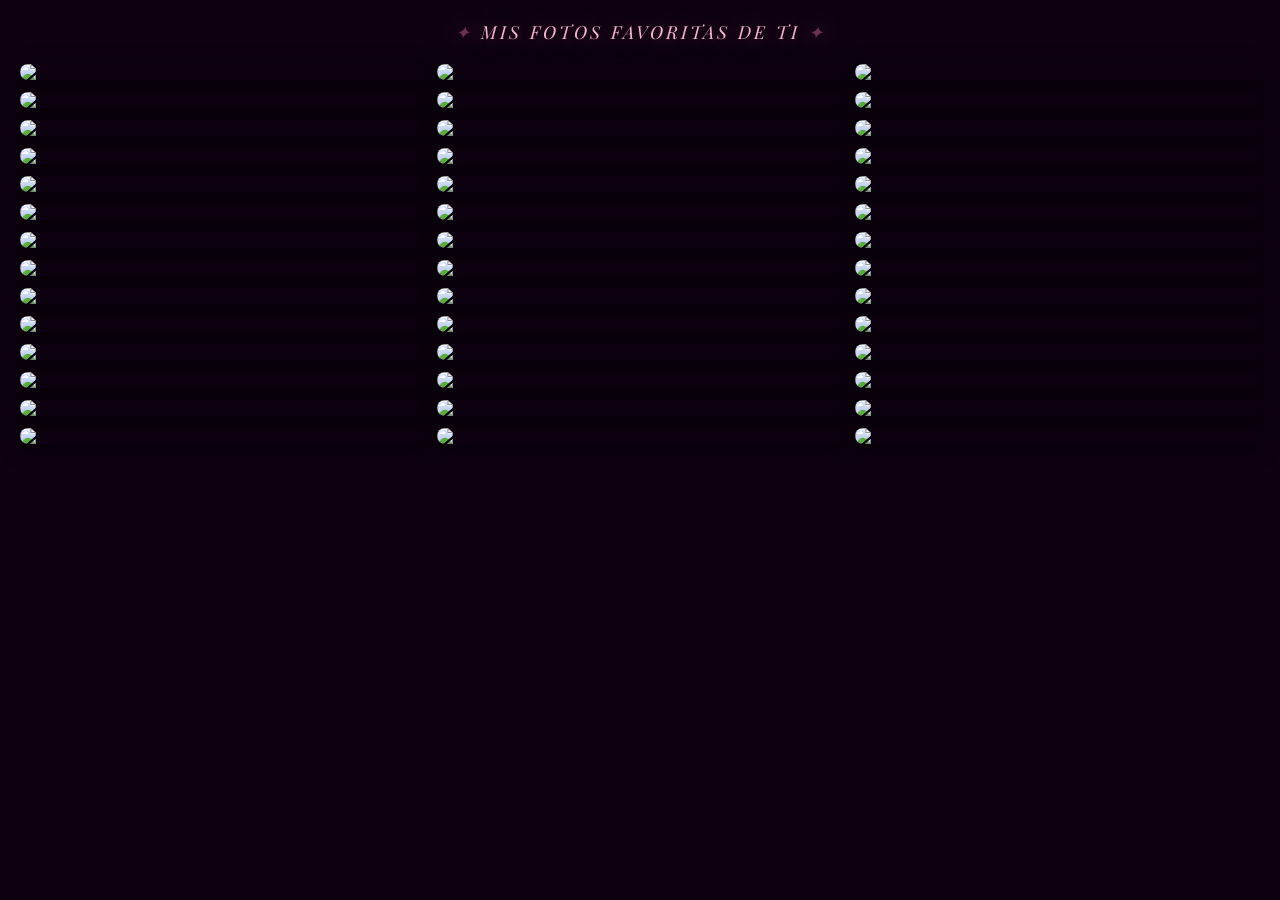
==== fotosfavoritas.html @ 467356ff "Add files via upload" ====
<!DOCTYPE html>
<html lang="es">
<head>
    <meta charset="UTF-8">
    <meta name="viewport" content="width=device-width, initial-scale=1.0">
    <title>Mis fotos favoritas</title>
    <link rel="preconnect" href="https://fonts.googleapis.com">
    <link href="https://fonts.googleapis.com/css2?family=Playfair+Display:ital@1&display=swap" rel="stylesheet">
    <style>
        * { box-sizing: border-box; margin: 0; padding: 0; }

        html, body {
            background: #0d0010;
            overflow-x: hidden;
            height: 100%;
        }

        .contenedor {
            height: 100vh;
            overflow-y: auto;
            overflow-x: hidden;
            padding: 20px;
        }

        .titulo-galeria {
            font-family: 'Playfair Display', serif;
            font-style: italic;
            color: #fbb6ce;
            text-align: center;
            font-size: 18px;
            letter-spacing: 3px;
            text-transform: uppercase;
            margin-bottom: 20px;
            text-shadow: 0 0 20px rgba(244,114,182,0.5);
        }
        .titulo-galeria::before,
        .titulo-galeria::after {
            content: ' ✦ ';
            color: rgba(244,114,182,0.4);
        }

        .galeria {
            columns: 3 180px;   /* 3 columnas mínimo 180px */
            column-gap: 12px;
        }

        .galeria img {
            width: 100%;
            height: auto;
            display: block;
            margin-bottom: 12px;
            border-radius: 10px;
            box-shadow: 0 4px 20px rgba(0,0,0,0.6);
            transition: transform 0.3s ease, box-shadow 0.3s ease;
            break-inside: avoid;
        }

        .galeria img:hover {
            transform: scale(1.04) translateY(-3px);
            box-shadow: 0 8px 32px rgba(244,114,182,0.35);
        }
    </style>
</head>
<body>
    <div class="contenedor">
        <p class="titulo-galeria">Mis fotos favoritas de ti</p>
        <div class="galeria">
            <img src="https://i.imgur.com/sGfAbqQ.jpeg">
            <img src="https://i.imgur.com/LOok7Ao.jpeg">
            <img src="https://i.imgur.com/1Ley8yD.jpeg">
            <img src="https://i.imgur.com/BhN5Dbk.jpeg">
            <img src="https://i.imgur.com/dsEATMz.jpeg">
            <img src="https://i.imgur.com/ZSXXvhq.jpeg">
            <img src="https://i.imgur.com/g9gZ5TM.jpeg">
            <img src="https://i.imgur.com/NdPOJXV.jpeg">
            <img src="https://i.imgur.com/m8H7DWB.jpeg">
            <img src="https://i.imgur.com/dne6CSi.jpeg">
            <img src="https://i.imgur.com/zNPrDuY.jpeg">
            <img src="https://i.imgur.com/kIwwE2g.jpeg">
            <img src="https://i.imgur.com/J2xq6uh.jpeg">
            <img src="https://i.imgur.com/KTAIrvU.jpeg">
            <img src="https://i.imgur.com/dm0i5Tz.jpeg">
            <img src="https://i.imgur.com/SEodtXW.jpeg">
            <img src="https://i.imgur.com/Zr75Svc.jpeg">
            <img src="https://i.imgur.com/FL8Jo0y.jpeg">
            <img src="https://i.imgur.com/fkVZcEv.jpeg">
            <img src="https://i.imgur.com/cCLpuek.jpeg">
            <img src="https://i.imgur.com/GdXFHMF.jpeg">
            <img src="https://i.imgur.com/QoP5AH9.jpeg">
            <img src="https://i.imgur.com/yhxnCwl.jpeg">
            <img src="https://i.imgur.com/9cFNoYC.jpeg">
            <img src="https://i.imgur.com/U2qClzS.jpeg">
            <img src="https://i.imgur.com/M5H1OcM.jpeg">
            <img src="https://i.imgur.com/SzuN7ek.jpeg">
            <img src="https://i.imgur.com/or7yFSU.jpeg">
            <img src="https://i.imgur.com/JI11kKG.jpeg">
            <img src="https://i.imgur.com/EGScEzB.jpeg">
            <img src="https://i.imgur.com/KjnttOm.jpeg">
            <img src="https://i.imgur.com/hVWH5Gp.jpeg">
            <img src="https://i.imgur.com/LhTTPtD.jpeg">
            <img src="https://i.imgur.com/CPYYXAJ.jpeg">
            <img src="https://i.imgur.com/Gf0vKb8.jpeg">
            <img src="https://i.imgur.com/SaNahcw.jpeg">
            <img src="https://i.imgur.com/xWvP82t.jpeg">
            <img src="https://i.imgur.com/4xYem5k.jpeg">
            <img src="https://i.imgur.com/UJ5vRd8.jpeg">
            <img src="https://i.imgur.com/W1v7wh2.jpeg">
            <img src="https://i.imgur.com/8ySMYYR.jpeg">
            <img src="https://i.imgur.com/JdskQ4J.jpeg">
        </div>
    </div>
</body>
</html>
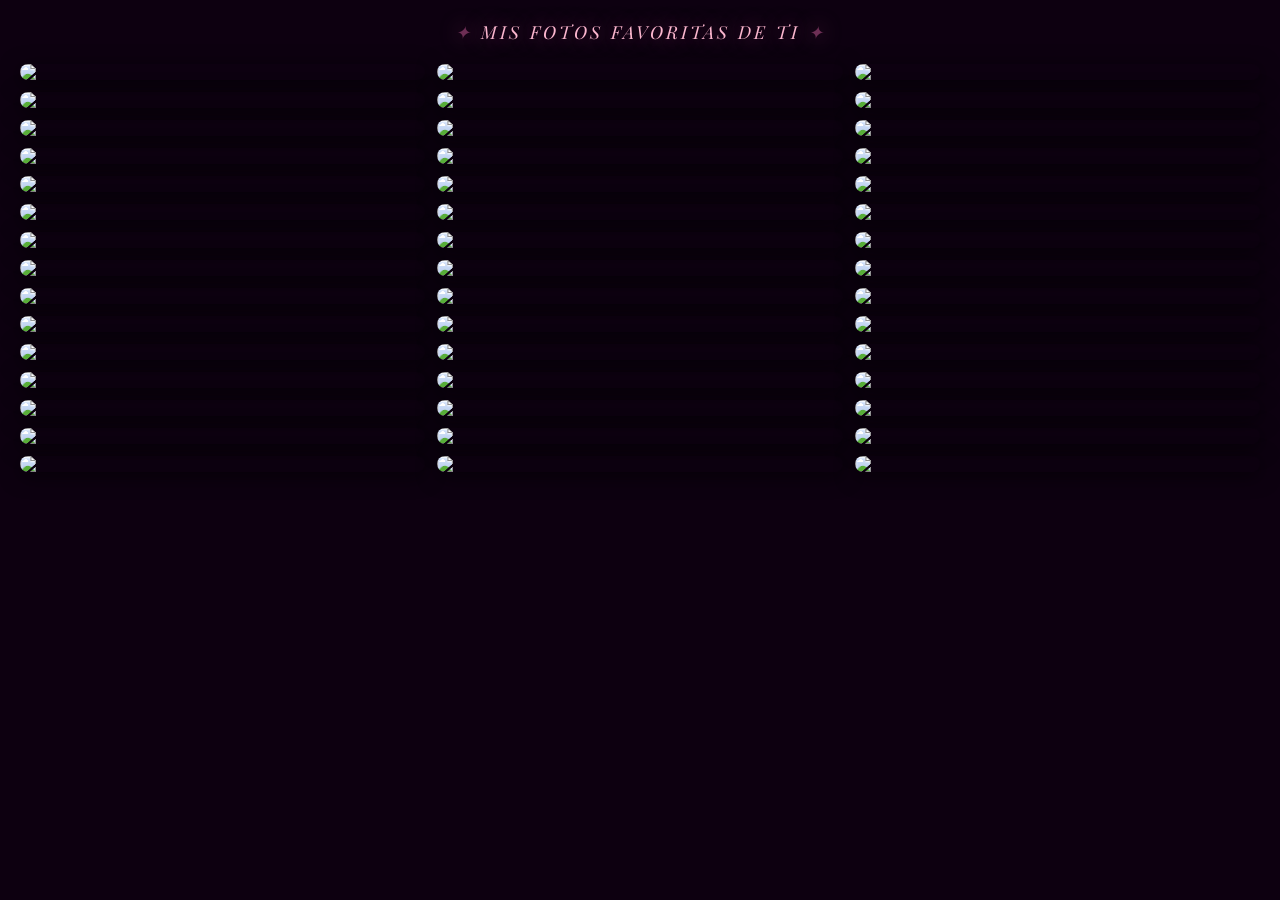
==== commit de5dacbe: "Add files via upload" ====
--- a/fotosfavoritas.html
+++ b/fotosfavoritas.html
@@ -107,6 +107,9 @@
             <img src="https://i.imgur.com/W1v7wh2.jpeg">
             <img src="https://i.imgur.com/8ySMYYR.jpeg">
             <img src="https://i.imgur.com/JdskQ4J.jpeg">
+            <img src="https://i.imgur.com/E9qOzga.jpeg">
+            <img src="https://i.imgur.com/9GJY3D1.jpeg">
+            <img src="https://i.imgur.com/sQQ895v.jpeg">
         </div>
     </div>
 </body>
